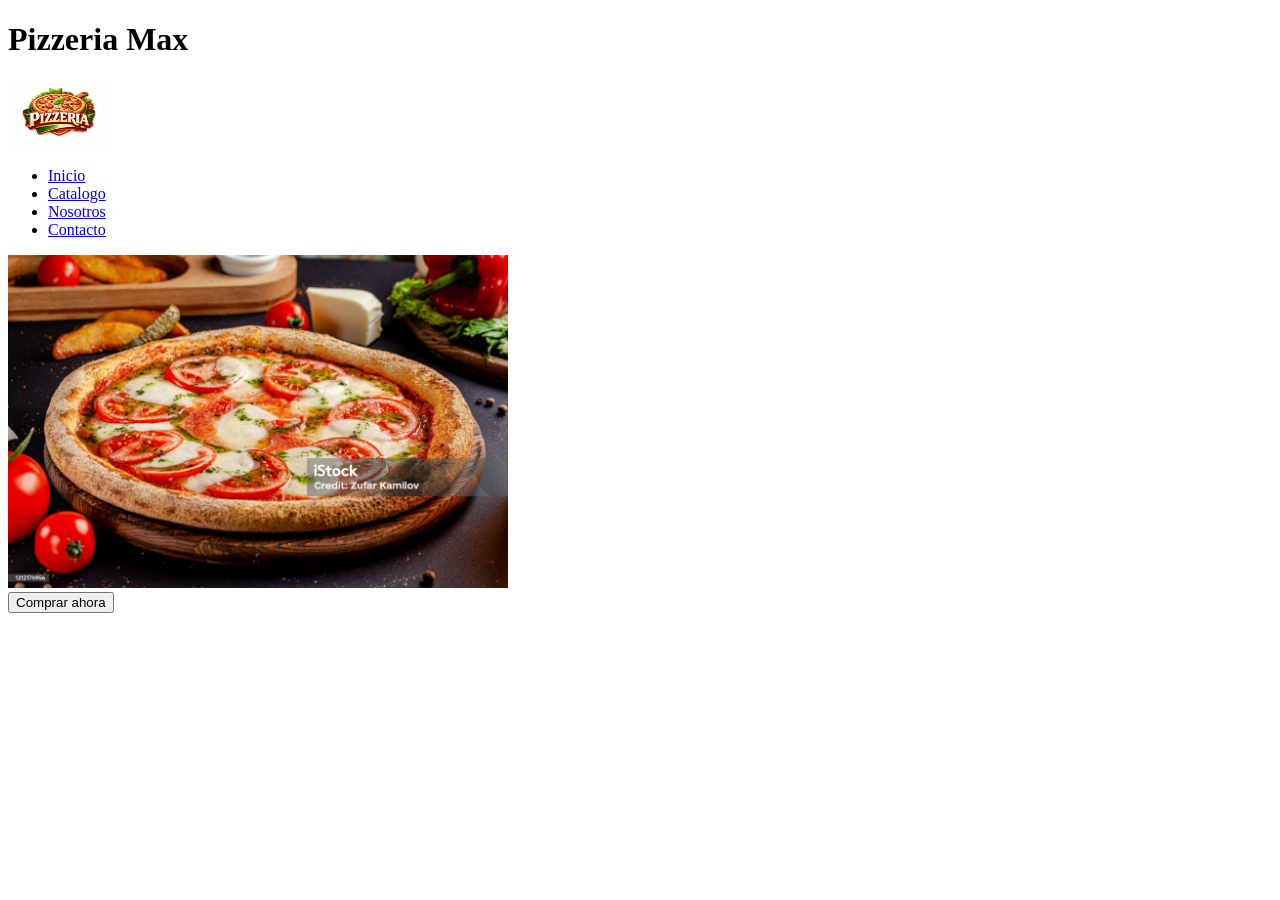
==== Proyecto Pizzeria/index.html @ a424bce0 "maquetado para una pagina de una pizzeria" ====
<!DOCTYPE html>
<html lang="es">
<head>
    <meta charset="UTF-8">
    <meta name="viewport" content="width=device-width, initial-scale=1.0">
    <title>Pizzeria Max</title>
</head>
<body>
    <H1>Pizzeria Max</H1> 
    <img src="IMG/Logo de pizzería con pizza deliciosa.png" alt="Logo pizzeria" width="100">
    <nav>
        <ul>
            <li><a href="index.html">Inicio</a></li>
            <li><a href="catalogo.html">Catalogo</li>
            <li><a href="index.html">Nosotros</li>
            <li><a href="index.html">Contacto</li>
        </ul>
    </nav>
    <section>
        <img src="IMG/p_principal.jpg" alt="fondo pizza" width="500"> <br>
        <button>Comprar ahora</button>
    </section>
    
</body>
</html>
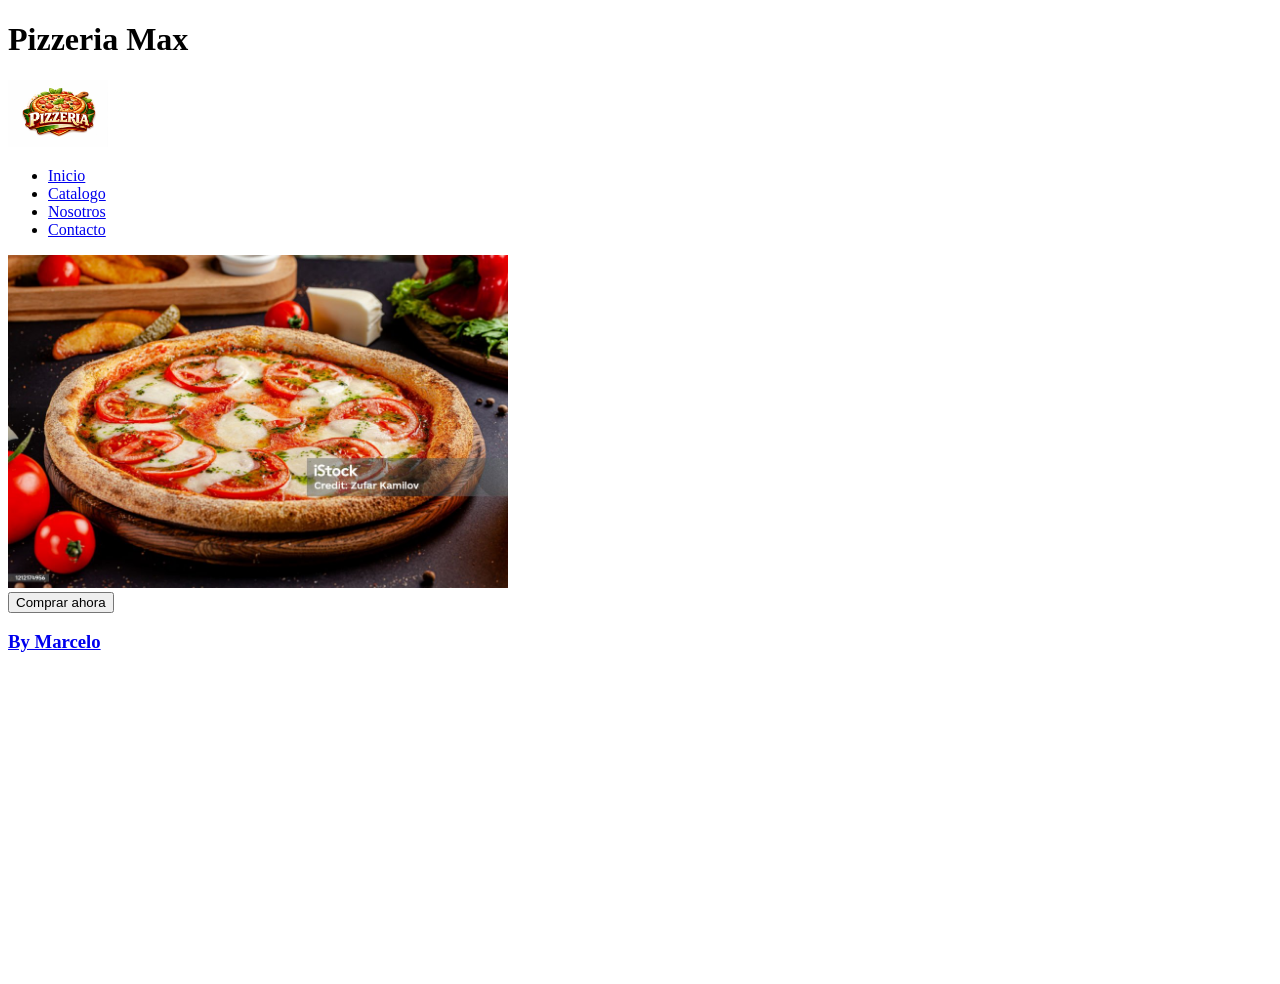
==== commit f7cc49ae: "realizando practicas Talento Tech" ====
--- a/Proyecto Pizzeria/index.html
+++ b/Proyecto Pizzeria/index.html
@@ -20,6 +20,10 @@
         <img src="IMG/p_principal.jpg" alt="fondo pizza" width="500"> <br>
         <button>Comprar ahora</button>
     </section>
+    <footer>
+        <h3>By Marcelo</h3>
+        <iframe src="https://www.google.com/maps/embed?pb=!1m14!1m8!1m3!1d3277.719413324824!2d-58.2661891!3d-34.7626603!3m2!1i1024!2i768!4f13.1!3m3!1m2!1s0x95a32f001cbdb9c1%3A0x7b1136544ff20a38!2sPizzas.Max!5e0!3m2!1ses!2sar!4v1776122431781!5m2!1ses!2sar" width="400" height="300" style="border:0;" allowfullscreen="" loading="lazy" referrerpolicy="no-referrer-when-downgrade"></iframe>
+    </footer>
     
 </body>
 </html>
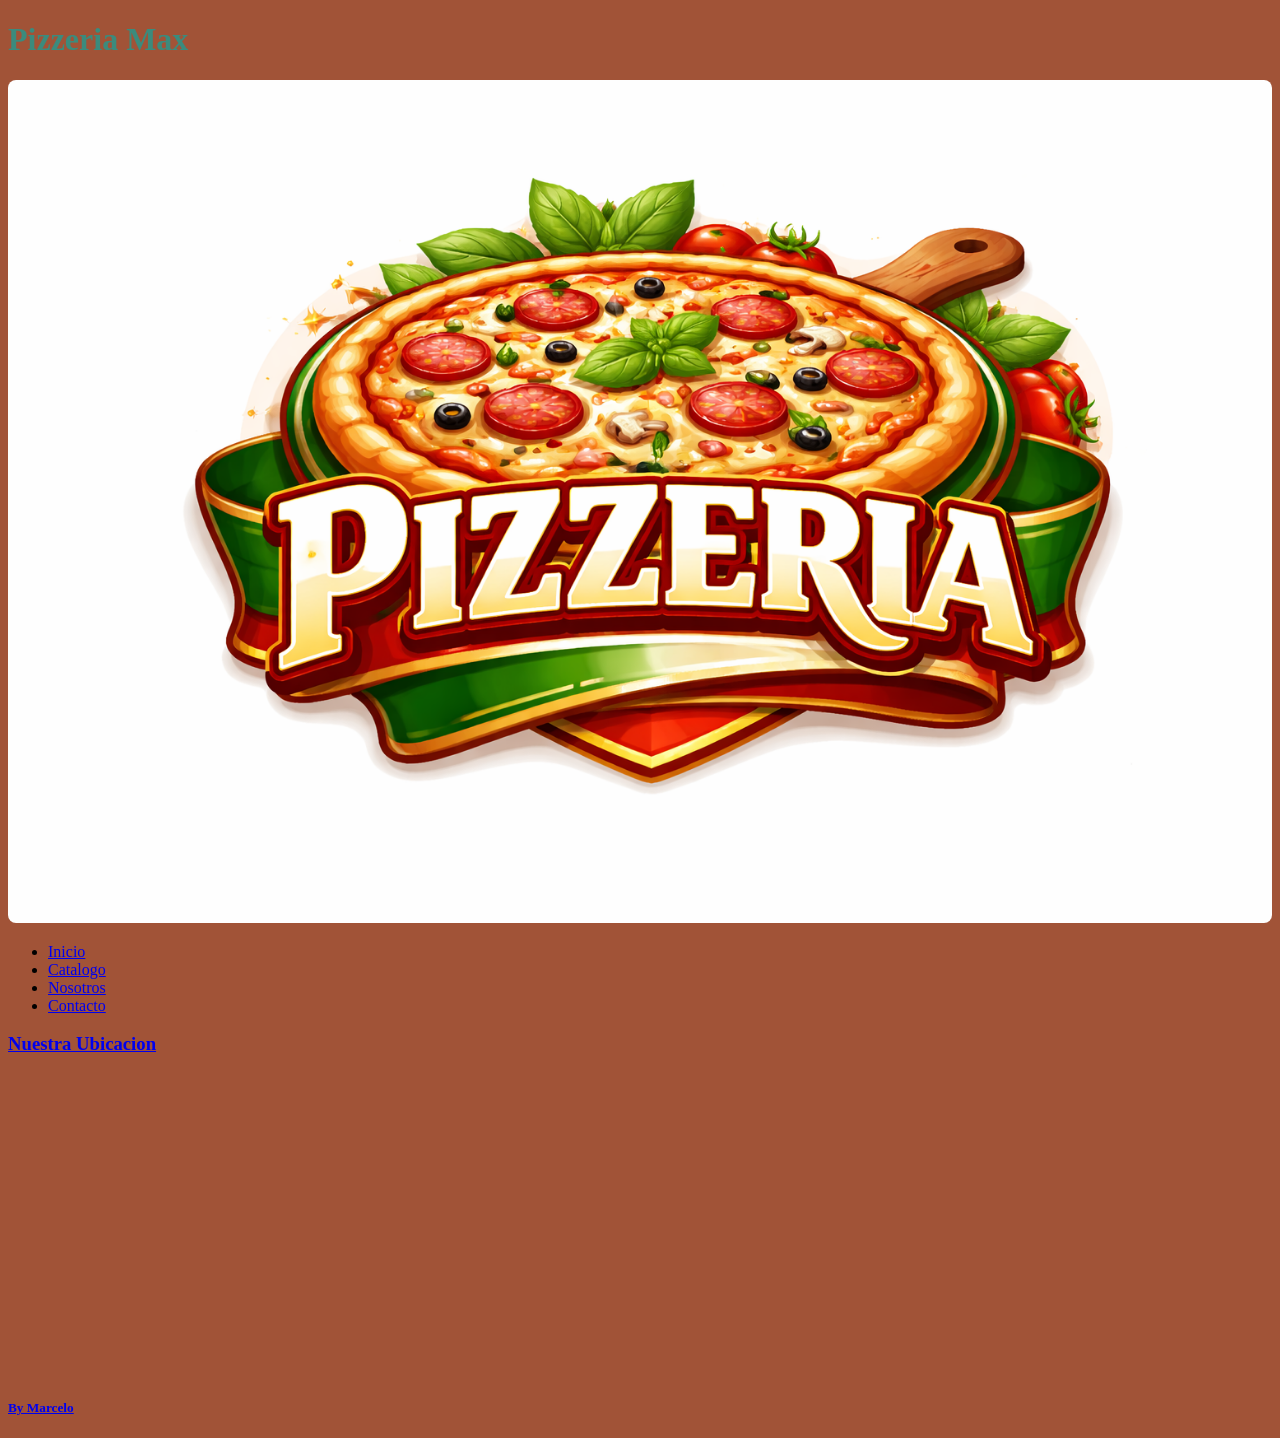
==== commit 42cddd15: "css de pizzeria" ====
--- a/Proyecto Pizzeria/index.html
+++ b/Proyecto Pizzeria/index.html
@@ -4,6 +4,7 @@
     <meta charset="UTF-8">
     <meta name="viewport" content="width=device-width, initial-scale=1.0">
     <title>Pizzeria Max</title>
+    <link rel="stylesheet" href="CSS/style.css">
 </head>
 <body>
     <H1>Pizzeria Max</H1> 
@@ -16,13 +17,11 @@
             <li><a href="index.html">Contacto</li>
         </ul>
     </nav>
-    <section>
-        <img src="IMG/p_principal.jpg" alt="fondo pizza" width="500"> <br>
-        <button>Comprar ahora</button>
-    </section>
+
     <footer>
-        <h3>By Marcelo</h3>
+        <h3>Nuestra Ubicacion</h3>
         <iframe src="https://www.google.com/maps/embed?pb=!1m14!1m8!1m3!1d3277.719413324824!2d-58.2661891!3d-34.7626603!3m2!1i1024!2i768!4f13.1!3m3!1m2!1s0x95a32f001cbdb9c1%3A0x7b1136544ff20a38!2sPizzas.Max!5e0!3m2!1ses!2sar!4v1776122431781!5m2!1ses!2sar" width="400" height="300" style="border:0;" allowfullscreen="" loading="lazy" referrerpolicy="no-referrer-when-downgrade"></iframe>
+        <h5>By Marcelo </h5>
     </footer>
     
 </body>
--- a/Proyecto Pizzeria/CSS/style.css
+++ b/Proyecto Pizzeria/CSS/style.css
@@ -0,0 +1,33 @@
+body {
+    background-color: #A15337;
+}
+
+h1 {
+    color: #3B8B7D;
+}
+
+section {
+    display: inline;
+}
+
+.card {
+    display: inline-block;
+    background: #ffffff1a;
+    border-radius: 15px;
+    padding: 15px;
+    box-shadow: 0 4px 10px rgba(0,0,0,0.1);
+    text-align: center;
+    border: 1px solid #070504;
+    border-radius: 0.5rem;
+    padding: 0.5rem;
+    width: 200px;
+    min-width: 200px;
+    max-width: 200px;
+    wi
+    }
+
+img {
+    width: 180px;
+    border-radius: 0.5rem;
+    width: 100%;
+}
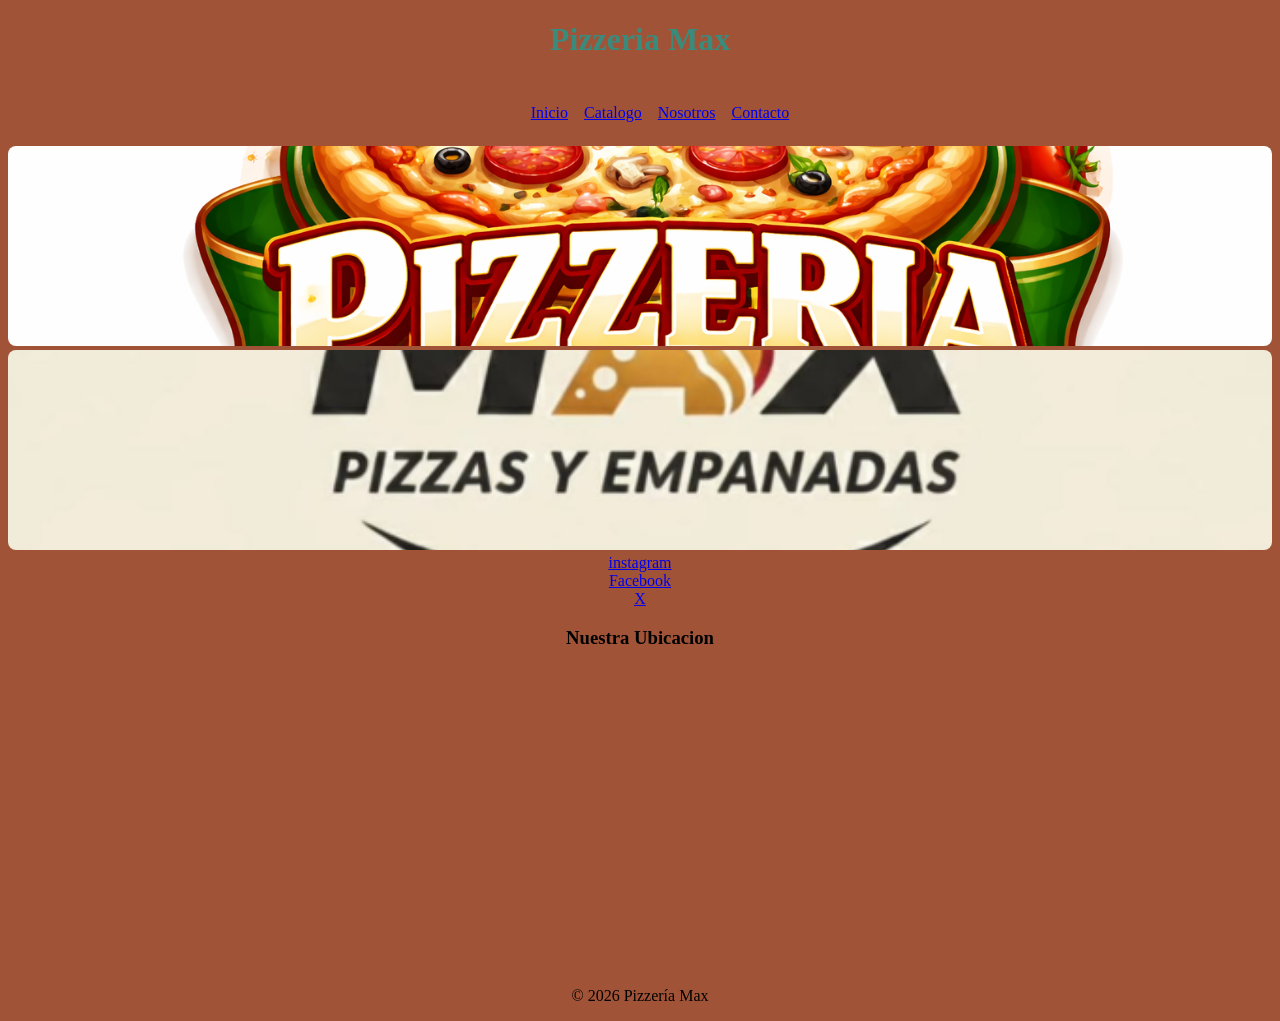
==== commit 1bb1b319: "Trabaje en el css de las card y boton" ====
--- a/Proyecto Pizzeria/index.html
+++ b/Proyecto Pizzeria/index.html
@@ -7,21 +7,30 @@
     <link rel="stylesheet" href="CSS/style.css">
 </head>
 <body>
-    <H1>Pizzeria Max</H1> 
-    <img src="IMG/Logo de pizzería con pizza deliciosa.png" alt="Logo pizzeria" width="100">
-    <nav>
-        <ul>
-            <li><a href="index.html">Inicio</a></li>
-            <li><a href="catalogo.html">Catalogo</li>
-            <li><a href="index.html">Nosotros</li>
-            <li><a href="index.html">Contacto</li>
-        </ul>
-    </nav>
+    <header>
+        <H1>Pizzeria Max</H1> 
+        <nav class="navegador">
+            <ul>
+                <li><a href="index.html">Inicio</a></li>
+                <li><a href="catalogo.html">Catalogo</li>
+                <li><a href="index.html">Nosotros</li>
+                <li><a href="index.html">Contacto</li>
+            </ul>
+        </nav><br>
+        <img src="IMG/Logo de pizzería con pizza deliciosa.png" alt="Logo pizzeria" width="100">
+    </header>
+    <main>
+        <img src="IMG/pizza max.png" alt="Promo Pizzeria Max" height="200px" width="200px"; >
+    </main>
 
     <footer>
+        <a href="https://www.instagram.com/" target="_blank">instagram</a><br>
+        <a href="https://www.facebook.com/" target="_blank">Facebook</a><br>
+        <a href="https://x.com/" target="_blank">X</a><br>
         <h3>Nuestra Ubicacion</h3>
         <iframe src="https://www.google.com/maps/embed?pb=!1m14!1m8!1m3!1d3277.719413324824!2d-58.2661891!3d-34.7626603!3m2!1i1024!2i768!4f13.1!3m3!1m2!1s0x95a32f001cbdb9c1%3A0x7b1136544ff20a38!2sPizzas.Max!5e0!3m2!1ses!2sar!4v1776122431781!5m2!1ses!2sar" width="400" height="300" style="border:0;" allowfullscreen="" loading="lazy" referrerpolicy="no-referrer-when-downgrade"></iframe>
-        <h5>By Marcelo </h5>
+        <p>© 2026 Pizzería Max</p>
+
     </footer>
     
 </body>
--- a/Proyecto Pizzeria/CSS/style.css
+++ b/Proyecto Pizzeria/CSS/style.css
@@ -1,9 +1,15 @@
-body {
+* {
     background-color: #A15337;
+    align-self: center;
+    text-align: center;
 }
 
 h1 {
     color: #3B8B7D;
+}
+
+header .navegador li :hover {
+    background: rgb(248, 108, 108);
 }
 
 section {
@@ -15,19 +21,58 @@
     background: #ffffff1a;
     border-radius: 15px;
     padding: 15px;
-    box-shadow: 0 4px 10px rgba(0,0,0,0.1);
-    text-align: center;
+    box-shadow: 0 6px 10px rgba(0,0,0,0.1);
+    text-align: left;
     border: 1px solid #070504;
     border-radius: 0.5rem;
     padding: 0.5rem;
-    width: 200px;
-    min-width: 200px;
-    max-width: 200px;
-    wi
+    width: 300px;
+    height: 400px;
     }
 
 img {
-    width: 180px;
+    border-radius:0.5rem;
+    width: 100%;
+    height: 200px;
+    object-fit: cover;
+}
+    
+nav {
+    display: inline-block;
+}
+
+ul {
+    display: inline-flex;
+    list-style-type: none;
+
+}
+
+li{
+    margin: 0.5rem;
+}
+
+.tabla_precios {
+    text-align: center;
+    align-content: center;
+    align-items: center;
+    background: rgba(54, 0, 0, 0.212);
+    
+}
+
+.botom_orden {
+    background: rgba(255, 255, 0, 0.384);
     border-radius: 0.5rem;
-    width: 100%;
-}+    padding: 0.5rem;
+}
+
+.botom_orden:hover {
+    background-color: #0c6132;
+    color: yellow;
+
+}
+
+.card:hover {
+    background: #c24112;
+}
+
+
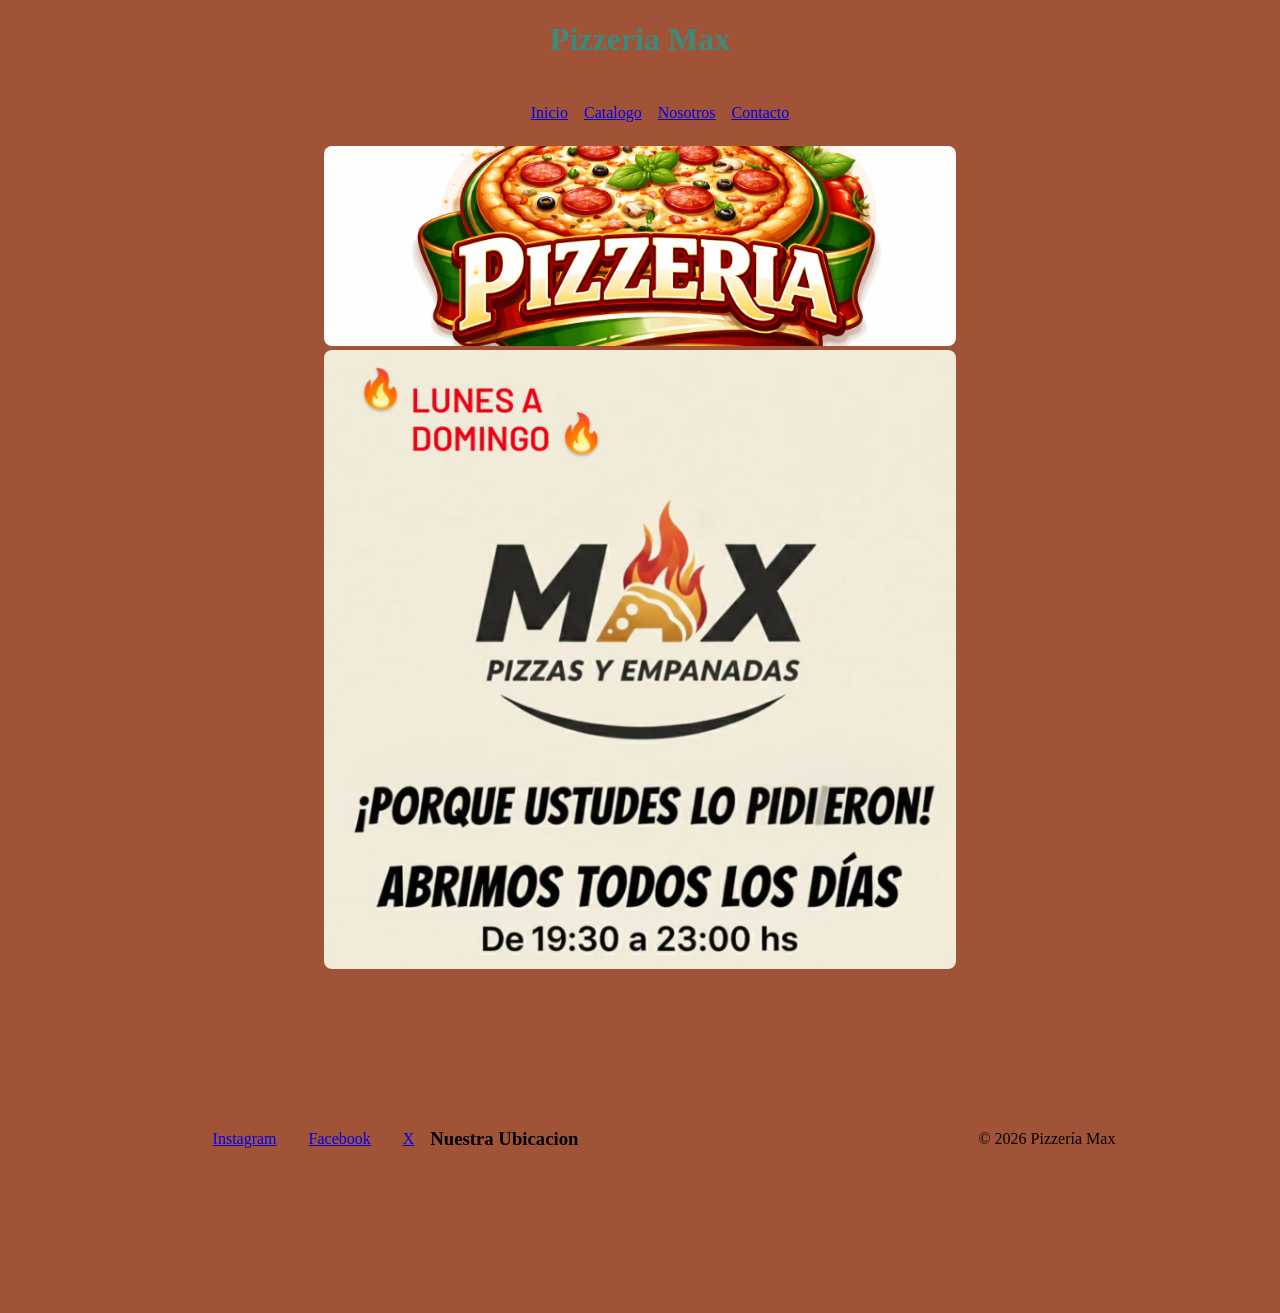
==== commit 53560b98: "completamos los ejercicios de talento lab hasta la clase 5" ====
--- a/Proyecto Pizzeria/index.html
+++ b/Proyecto Pizzeria/index.html
@@ -17,17 +17,20 @@
                 <li><a href="index.html">Contacto</li>
             </ul>
         </nav><br>
-        <img src="IMG/Logo de pizzería con pizza deliciosa.png" alt="Logo pizzeria" width="100">
+        <img class="logo" src="IMG/Logo de pizzería con pizza deliciosa.png" alt="Logo pizzeria" width="100">
     </header>
     <main>
-        <img src="IMG/pizza max.png" alt="Promo Pizzeria Max" height="200px" width="200px"; >
+        <img class="promo" src="IMG/pizza max.png" alt="Promo Pizzeria Max" height="200px" width="200px"; >
     </main>
 
-    <footer>
-        <a href="https://www.instagram.com/" target="_blank">instagram</a><br>
+    <footer class="pie_pag">
+        <a href="https://www.instagram.com/" target="_blank">Instagram</a><br>
         <a href="https://www.facebook.com/" target="_blank">Facebook</a><br>
-        <a href="https://x.com/" target="_blank">X</a><br>
+        <a href="https://x.com/" target="_blank">X</a>
+        <br>
+        
         <h3>Nuestra Ubicacion</h3>
+        <br>
         <iframe src="https://www.google.com/maps/embed?pb=!1m14!1m8!1m3!1d3277.719413324824!2d-58.2661891!3d-34.7626603!3m2!1i1024!2i768!4f13.1!3m3!1m2!1s0x95a32f001cbdb9c1%3A0x7b1136544ff20a38!2sPizzas.Max!5e0!3m2!1ses!2sar!4v1776122431781!5m2!1ses!2sar" width="400" height="300" style="border:0;" allowfullscreen="" loading="lazy" referrerpolicy="no-referrer-when-downgrade"></iframe>
         <p>© 2026 Pizzería Max</p>
 
--- a/Proyecto Pizzeria/CSS/style.css
+++ b/Proyecto Pizzeria/CSS/style.css
@@ -8,8 +8,17 @@
     color: #3B8B7D;
 }
 
+.logo {
+   width: 50%;
+}
+
 header .navegador li :hover {
     background: rgb(248, 108, 108);
+}
+
+.promo {
+    width: 50%;
+    height: 50%;
 }
 
 section {
@@ -52,12 +61,16 @@
 }
 
 .tabla_precios {
-    text-align: center;
-    align-content: center;
-    align-items: center;
     background: rgba(54, 0, 0, 0.212);
+}
+
+th, td {
+    text-align: left;
+    color: black;
     
 }
+
+
 
 .botom_orden {
     background: rgba(255, 255, 0, 0.384);
@@ -75,4 +88,15 @@
     background: #c24112;
 }
 
+footer {
+    display: inline-flex;
+    padding: 1rem;
+    text-align: center;
+}
+footer a {
+    padding: 1rem;
+    
+}
 
+
+
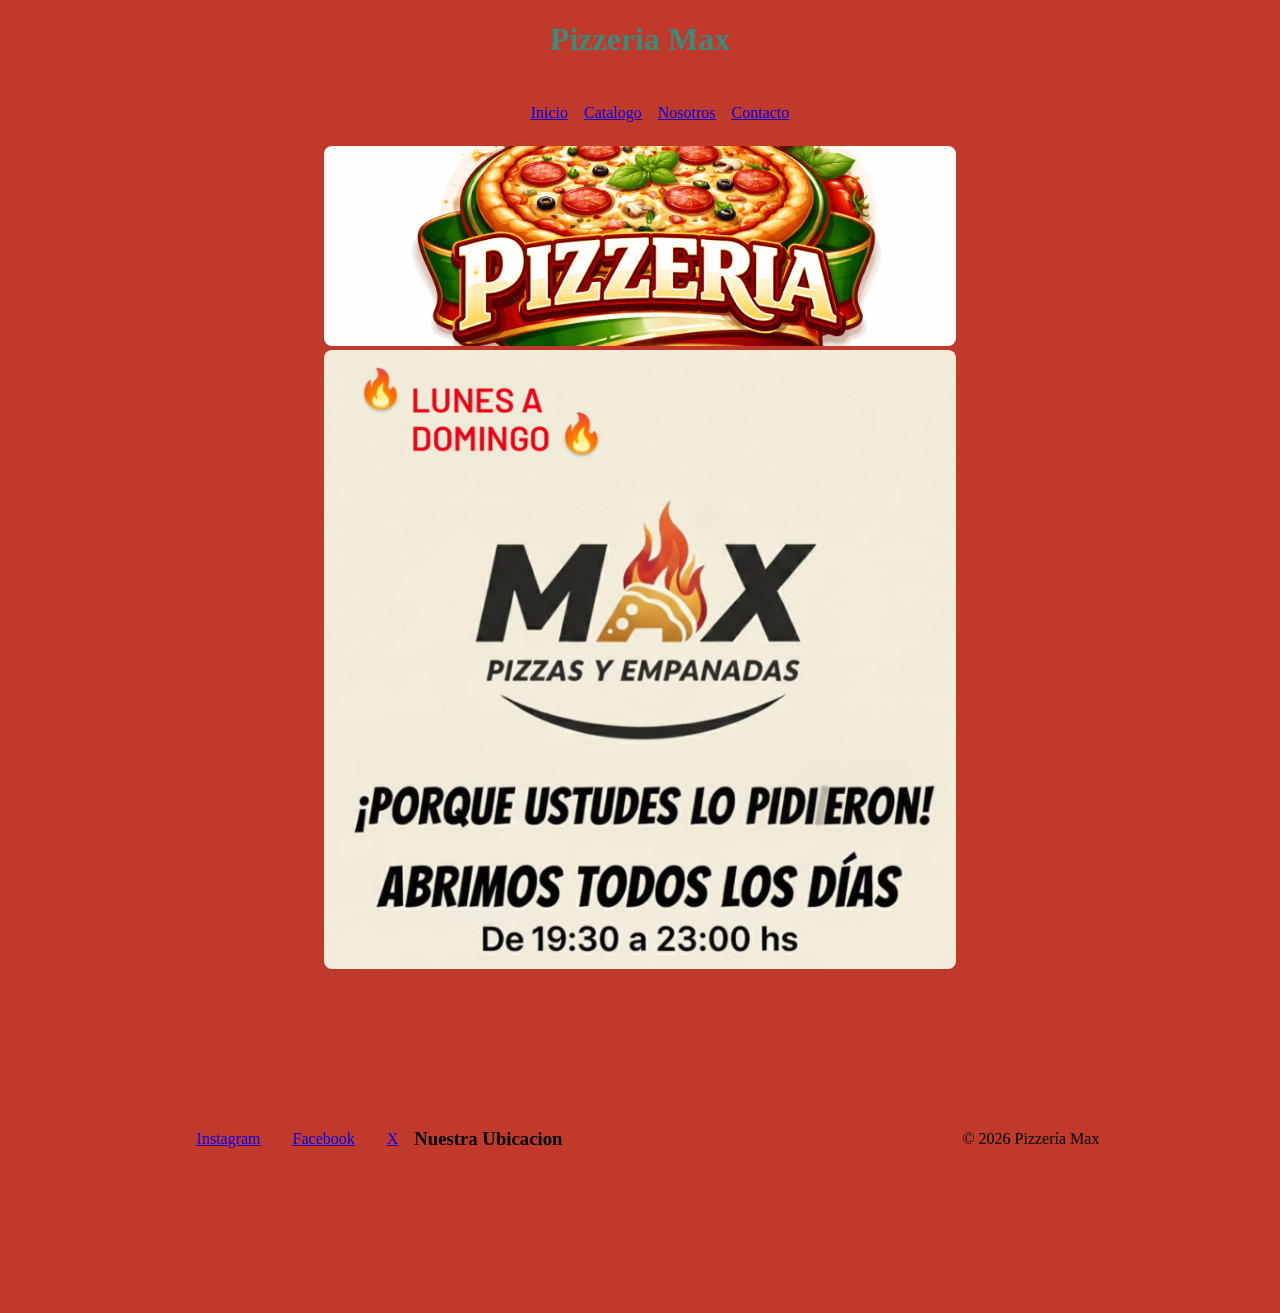
==== commit ec7f95eb: "trabaje en el css del proyecto pizza" ====
--- a/Proyecto Pizzeria/index.html
+++ b/Proyecto Pizzeria/index.html
@@ -12,9 +12,9 @@
         <nav class="navegador">
             <ul>
                 <li><a href="index.html">Inicio</a></li>
-                <li><a href="catalogo.html">Catalogo</li>
-                <li><a href="index.html">Nosotros</li>
-                <li><a href="index.html">Contacto</li>
+                <li><a href="catalogo.html">Catalogo</a></li>
+                <li><a href="index.html">Nosotros</a></li>
+                <li><a href="index.html">Contacto</a></li>
             </ul>
         </nav><br>
         <img class="logo" src="IMG/Logo de pizzería con pizza deliciosa.png" alt="Logo pizzeria" width="100">
--- a/Proyecto Pizzeria/CSS/style.css
+++ b/Proyecto Pizzeria/CSS/style.css
@@ -1,5 +1,5 @@
 * {
-    background-color: #A15337;
+    background-color: #C0392B;
     align-self: center;
     text-align: center;
 }
@@ -27,7 +27,7 @@
 
 .card {
     display: inline-block;
-    background: #ffffff1a;
+    background: #ffff;
     border-radius: 15px;
     padding: 15px;
     box-shadow: 0 6px 10px rgba(0,0,0,0.1);
@@ -61,7 +61,7 @@
 }
 
 .tabla_precios {
-    background: rgba(54, 0, 0, 0.212);
+    background: #FDF2E9;
 }
 
 th, td {
@@ -70,22 +70,22 @@
     
 }
 
-
-
 .botom_orden {
-    background: rgba(255, 255, 0, 0.384);
+    background: #2E8B57;
     border-radius: 0.5rem;
     padding: 0.5rem;
 }
 
 .botom_orden:hover {
-    background-color: #0c6132;
-    color: yellow;
-
+    background-color: #A93226;
+    color: white;
 }
 
 .card:hover {
-    background: #c24112;
+    background: #856042;
+    scale: 1.3;
+    transition: 2s;
+    
 }
 
 footer {
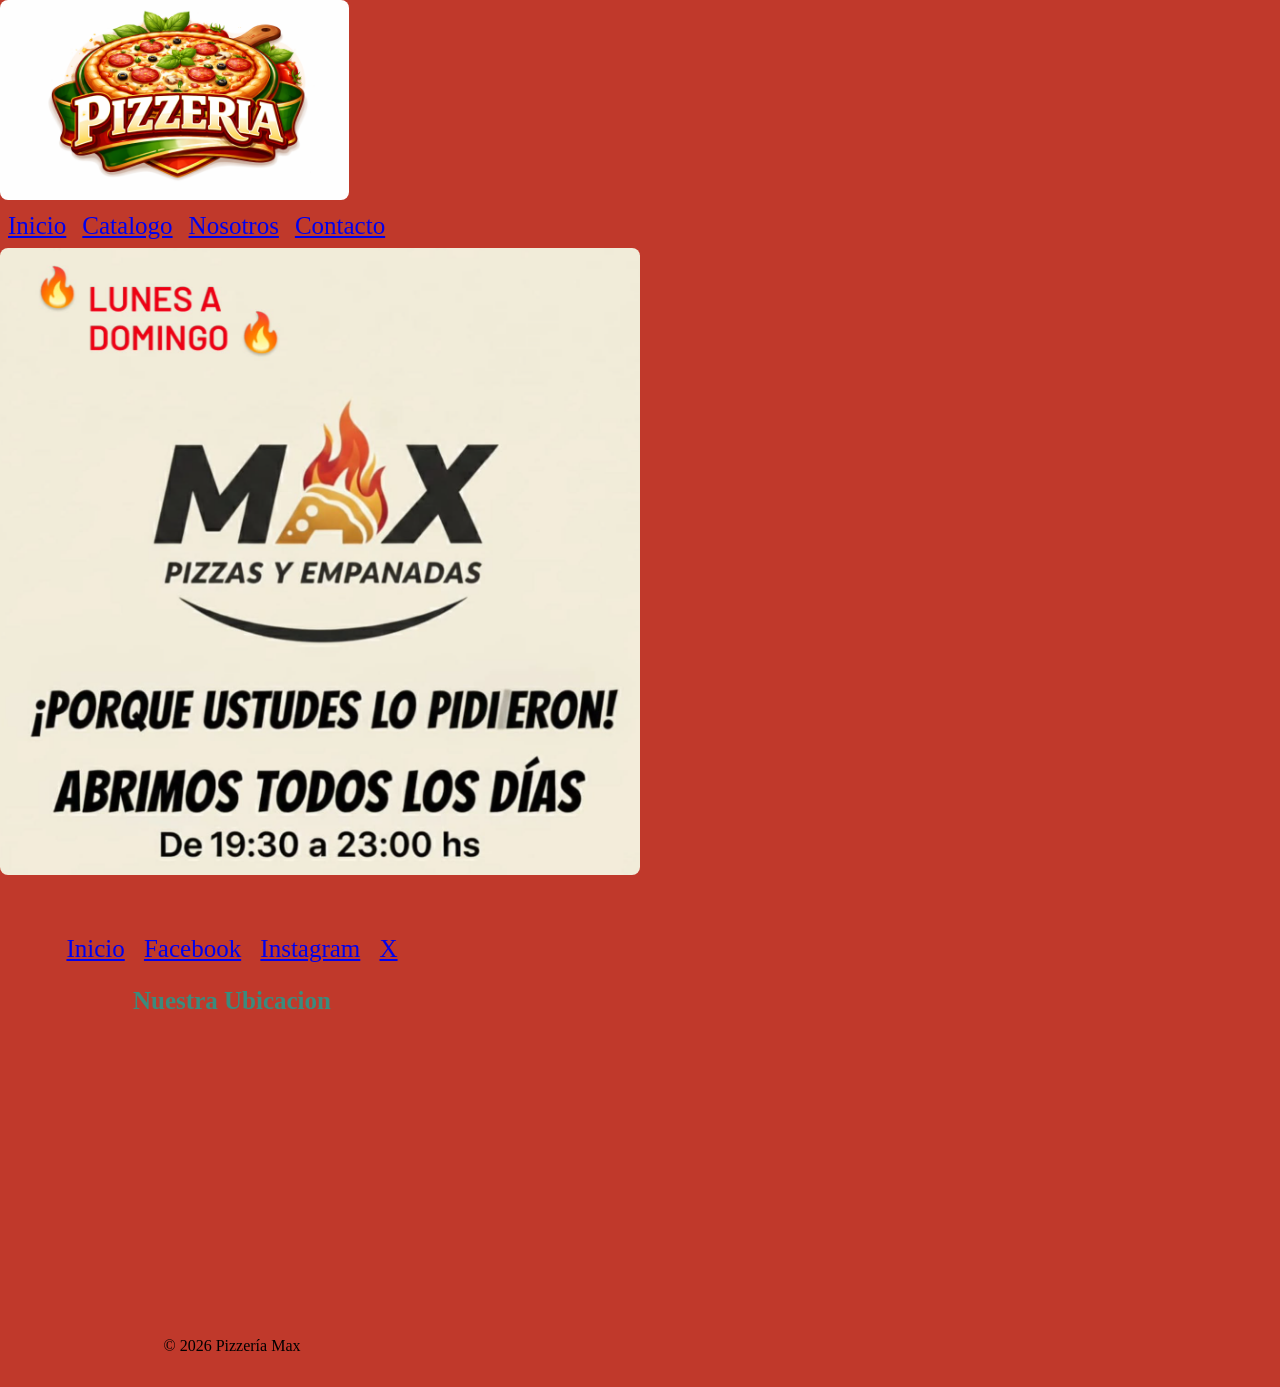
==== commit ee2ef5f4: "varios" ====
--- a/Proyecto Pizzeria/index.html
+++ b/Proyecto Pizzeria/index.html
@@ -7,28 +7,36 @@
     <link rel="stylesheet" href="CSS/style.css">
 </head>
 <body>
-    <header>
-        <H1>Pizzeria Max</H1> 
-        <nav class="navegador">
-            <ul>
-                <li><a href="index.html">Inicio</a></li>
-                <li><a href="catalogo.html">Catalogo</a></li>
-                <li><a href="index.html">Nosotros</a></li>
-                <li><a href="index.html">Contacto</a></li>
-            </ul>
-        </nav><br>
-        <img class="logo" src="IMG/Logo de pizzería con pizza deliciosa.png" alt="Logo pizzeria" width="100">
+    <header class="header"> 
+        <section class="menu_cont">
+            <label for="#" class="logo">
+                <img class="logo" src="IMG/Logo de pizzería con pizza deliciosa.png" alt="Logo pizzeria" width="100">
+            </label>
+            <nav class="navegador">
+                <ul>
+                    <li><a href="index.html">Inicio</a></li>
+                    <li><a href="catalogo.html">Catalogo</a></li>
+                    <li><a href="index.html">Nosotros</a></li>
+                    <li><a href="index.html">Contacto</a></li>
+                </ul>
+            </nav><br>
+        </section>
     </header>
     <main>
         <img class="promo" src="IMG/pizza max.png" alt="Promo Pizzeria Max" height="200px" width="200px"; >
     </main>
 
     <footer class="pie_pag">
-        <a href="https://www.instagram.com/" target="_blank">Instagram</a><br>
-        <a href="https://www.facebook.com/" target="_blank">Facebook</a><br>
-        <a href="https://x.com/" target="_blank">X</a>
+        <nav class="navegador">
+            <ul>
+                <li><a href="index.html">Inicio</a></li>
+                <li><a href="https://www.facebook.com/" target="_blank">Facebook</a></li>
+                <li><a href="https://www.instagram.com/" target="_blank">Instagram</a></li>
+                <li><a href="https://x.com/" target="_blank">X</a></li>
+              </ul>
+        </nav>
+        
         <br>
-        
         <h3>Nuestra Ubicacion</h3>
         <br>
         <iframe src="https://www.google.com/maps/embed?pb=!1m14!1m8!1m3!1d3277.719413324824!2d-58.2661891!3d-34.7626603!3m2!1i1024!2i768!4f13.1!3m3!1m2!1s0x95a32f001cbdb9c1%3A0x7b1136544ff20a38!2sPizzas.Max!5e0!3m2!1ses!2sar!4v1776122431781!5m2!1ses!2sar" width="400" height="300" style="border:0;" allowfullscreen="" loading="lazy" referrerpolicy="no-referrer-when-downgrade"></iframe>
--- a/Proyecto Pizzeria/CSS/style.css
+++ b/Proyecto Pizzeria/CSS/style.css
@@ -1,18 +1,27 @@
 * {
     background-color: #C0392B;
-    align-self: center;
-    text-align: center;
+    margin: 0;  
+    padding: 0;
+}
+
+header {
+    display: inline-block;
 }
 
 h1 {
     color: #3B8B7D;
 }
 
+h3{
+    color: #3B8B7D;
+    font-size: 25px;
+}
+
 .logo {
    width: 50%;
 }
 
-header .navegador li :hover {
+.navegador li :hover {
     background: rgb(248, 108, 108);
 }
 
@@ -48,6 +57,7 @@
     
 nav {
     display: inline-block;
+    font-size: 25px;
 }
 
 ul {
@@ -89,14 +99,17 @@
 }
 
 footer {
-    display: inline-flex;
-    padding: 1rem;
+    display: inline-block;
+    padding: 2rem;
     text-align: center;
 }
-footer a {
+
+footer nav {
+    display: inline-flex;
     padding: 1rem;
     
 }
 
-
-
+footer a {
+    padding: 0.1rem;
+}
